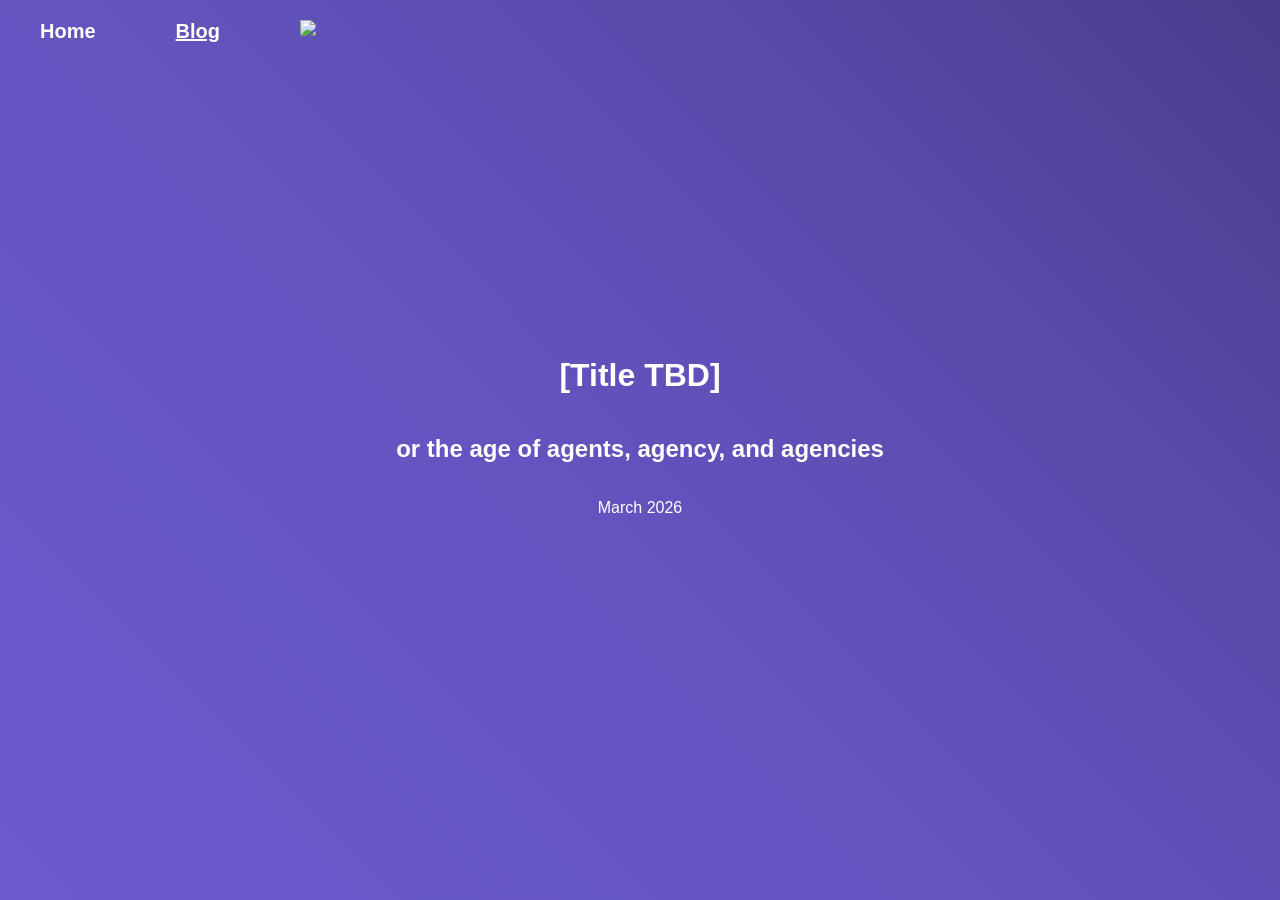
==== blog/5.html @ 6771b0b3 "feat: add blog post 5 boilerplate for Faith" ====
<!DOCTYPE HTML>

<head>
  <title> Tonz | [Title TBD] </title>
  <link rel="stylesheet" type="text/css" href="../css/styles.css">
  <link rel="shortcut icon" href="../favicon.png" type="image/x-icon">
  <link rel="icon" href="../favicon.png" type="image/x-icon">
  <link rel="alternate" type="application/rss+xml" title="RSS" href="../feed.xml">
</head>

<body>
  <div class="container blog">
    <div class="nav" id="blogNav">
      <a href="../index.html"> Home </a>
      <a href="index.html"> <u>Blog</u> </a>
      <a href="/feed.xml"><img src="../img/rss.svg"></a>
    </div>

    <div class="content blogBody">
      <h1 class="title">[Title TBD]</h1>
      <h2 class="subtitle">or the age of agents, agency, and agencies</h2>
      <p>March 2026</p>
      <p>
      </p>
    </div>
  </div>
</body>
---- css/styles.css ----
/* Global Element Styles */
body {
  width: 100%;
  height: 100svh;
  min-width: 600px;
  padding: 0;
  margin: 0;
  background: black;
  color: white;
  text-align: center;
  font-family: 'Trebuchet MS', Arial, monospace;
}

a {
  text-decoration: none;
  color: inherit;
}

u {
  cursor: pointer;
}

img {
  display: block;
  margin: 0 auto 0 auto;
  min-width: 200px;
  min-height: 200px;
  width: 10svh;
  height: 10svh;
}

table {
  font-size: 16pt;
  border-collapse: collapse;
  text-align: center;
  min-width: 90%;
}

th {
  padding: 1em;
  border: 2pt solid white;
}

td {
  padding: 1em;
  border: 2pt solid white;
}

/* Global Class Styles */
.container {
  width: 100%;
  min-height: 100svh;
  display: flex;
  flex-direction: row;
  align-items: center;
  justify-content: center;
  flex-wrap: wrap;
}

.nav {
  width: 100%;
  position: absolute;
  top: 0;
  left: 0;
  display: flex;
  font-size: 1.25em;
  font-weight: bold;
}

.nav a {
  padding: 1em 2em;
}

.nav a img {
  min-width: 0;
  min-height: 0;
  height: 1.25em;
  width: auto;
}

.content {
  width: 90vw;
  display: flex;
  flex-direction: column;
  align-items: center;
  justify-content: center;
}

/* About Styles */
.about {
  min-height: 100svh;
  min-width: 100%;
  font-size: 1.5em;
}

.info {
  min-height: 60svh;
  max-width: 600px;
}

/* Blog Styles */
.blog {
  background: linear-gradient(45deg, slateblue, 70%, darkslateblue);
  min-height: 100svh;
}

.blogBody {
  padding: 3em 0;
  max-width: 50em;
  text-align: justify;
}

.title {
  text-align: center;
}

.subtitle {
  text-align: center;
}

.branch {
  display: flex;
  justify-content: center;
  align-items: center;
  flex-wrap: wrap;
}

/* Portrait */
@media only screen and (orientation: portrait) and (max-device-width: 568px) {
  body {
    font-size: 2em;
  }
}
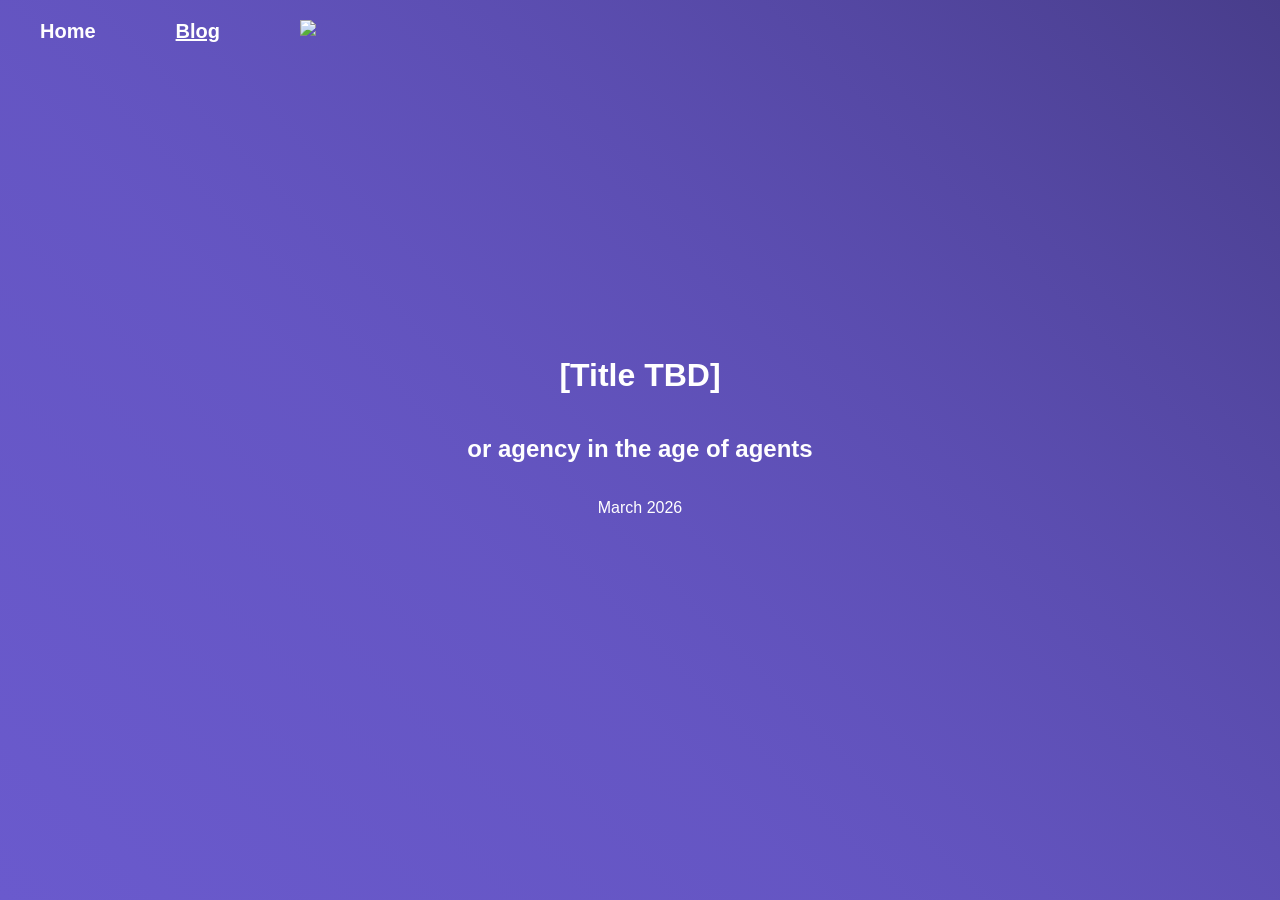
==== commit 229a640e: "feat: subtitle" ====
--- a/blog/5.html
+++ b/blog/5.html
@@ -18,7 +18,7 @@
 
     <div class="content blogBody">
       <h1 class="title">[Title TBD]</h1>
-      <h2 class="subtitle">or the age of agents, agency, and agencies</h2>
+      <h2 class="subtitle">or agency in the age of agents</h2>
       <p>March 2026</p>
       <p>
       </p>
